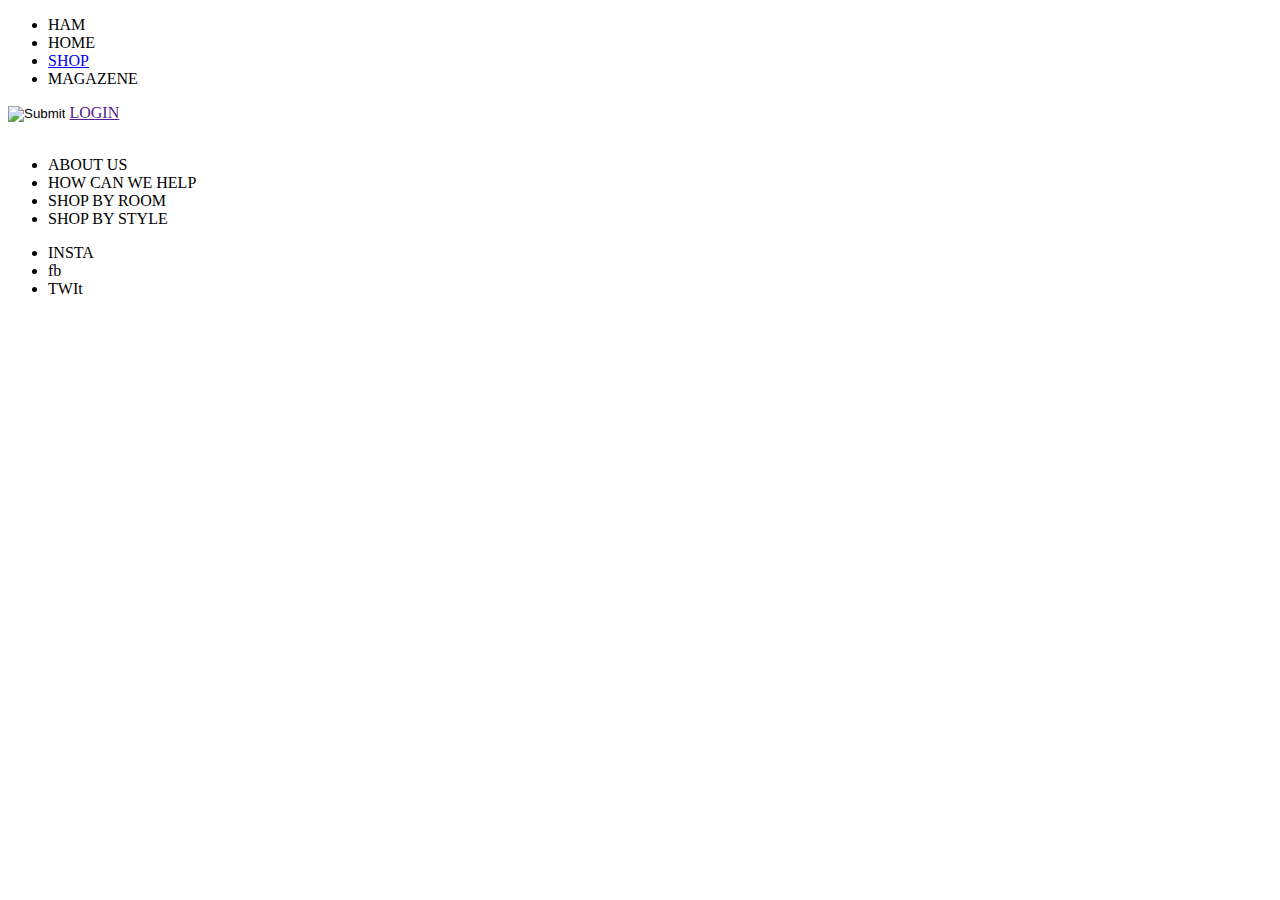
==== index.html @ ac190811 "logic kind of done" ====
<!DOCTYPE html>
<html lang="en">

<head>
    <meta charset="UTF-8">
    <meta name="viewport" content="width=device-width, initial-scale=1.0">
    <title>SOFAS</title>
    <link rel="stylesheet" type="text/css" href="style.css">
</head>

<body>
    <div class="container">
        <div class="header">
            <nav>
                <ul class="navigation">
                    <li>HAM</li>
                    <li>HOME</li>
                    <li><a href="shop.html">SHOP</a></li>
                    <li>MAGAZENE</li>
                </ul>
            </nav>
            <div class="userInfo">
                <input type="image" class="cart" src=".\images\Cart.png"></button>
                <a href="" class="login">LOGIN</a>
            </div>
        </div>
        <div class="main">
            <img src=".\images\couch-1835923_1920 1.png" alt="" class="mainImage">
            <img src="" alt="" class="arrowLeft">
            <img src="" alt="" class="arrowRight">
        </div>
        <footer>
            <ul class="bottonNav">
                <li>ABOUT US</li>
                <li>HOW CAN WE HELP</li>
                <li>SHOP BY ROOM</li>
                <li>SHOP BY STYLE</li>
            </ul>
            <ul class="social">
                <li>INSTA</li>
                <li>fb</li>
                <li>TWIt</li>
            </ul>
        </footer>
    </div>
    <script src="products.js"></script>
    <script src="index.js"></script>
</body>

</html>
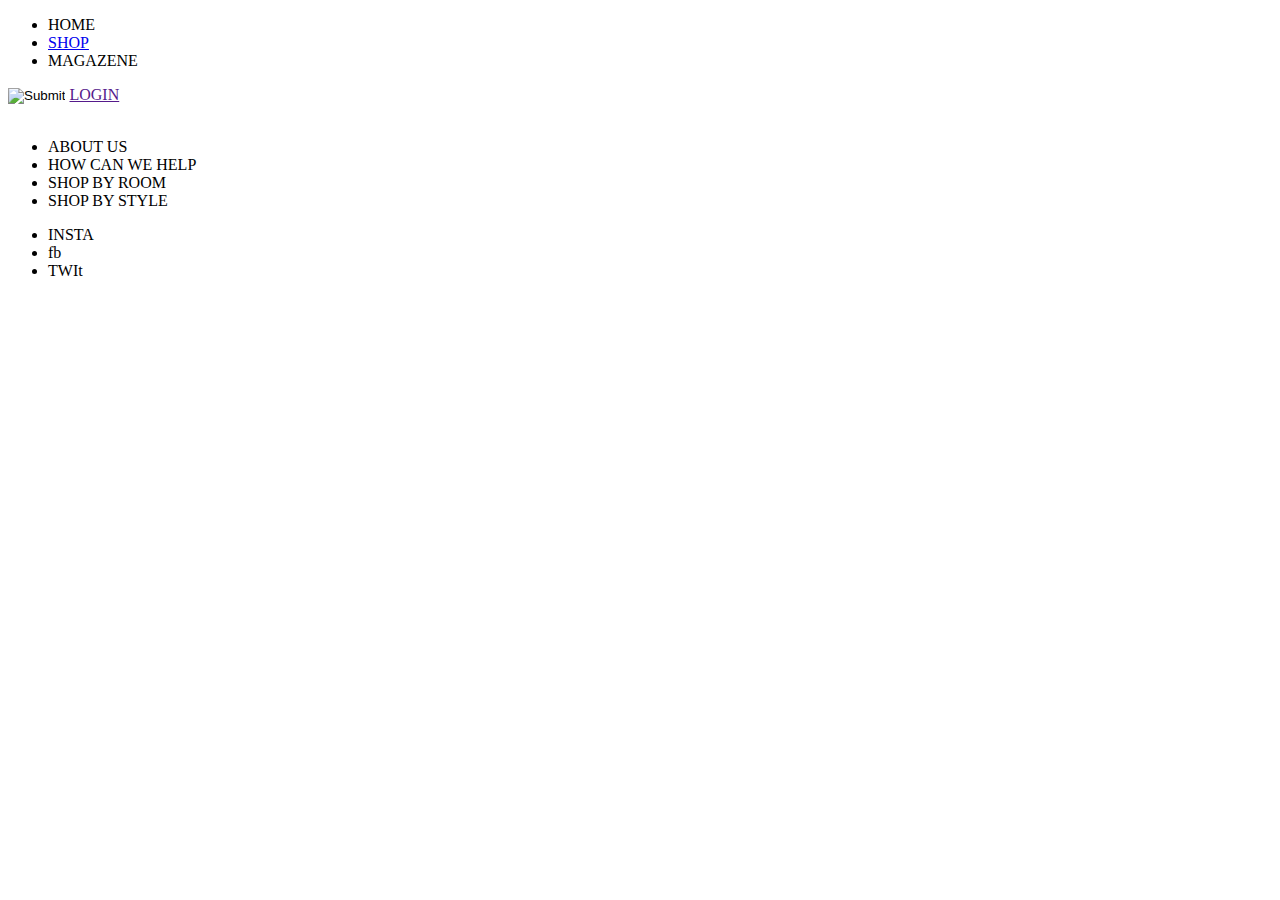
==== commit 3d0b9fd2: "a little more, just a little more push :)" ====
--- a/index.html
+++ b/index.html
@@ -13,7 +13,11 @@
         <div class="header">
             <nav>
                 <ul class="navigation">
-                    <li>HAM</li>
+                    <div class="hamburger">
+                        <div class="line"></div>
+                        <div class="line"></div>
+                        <div class="line"></div>
+                    </div>
                     <li>HOME</li>
                     <li><a href="shop.html">SHOP</a></li>
                     <li>MAGAZENE</li>
